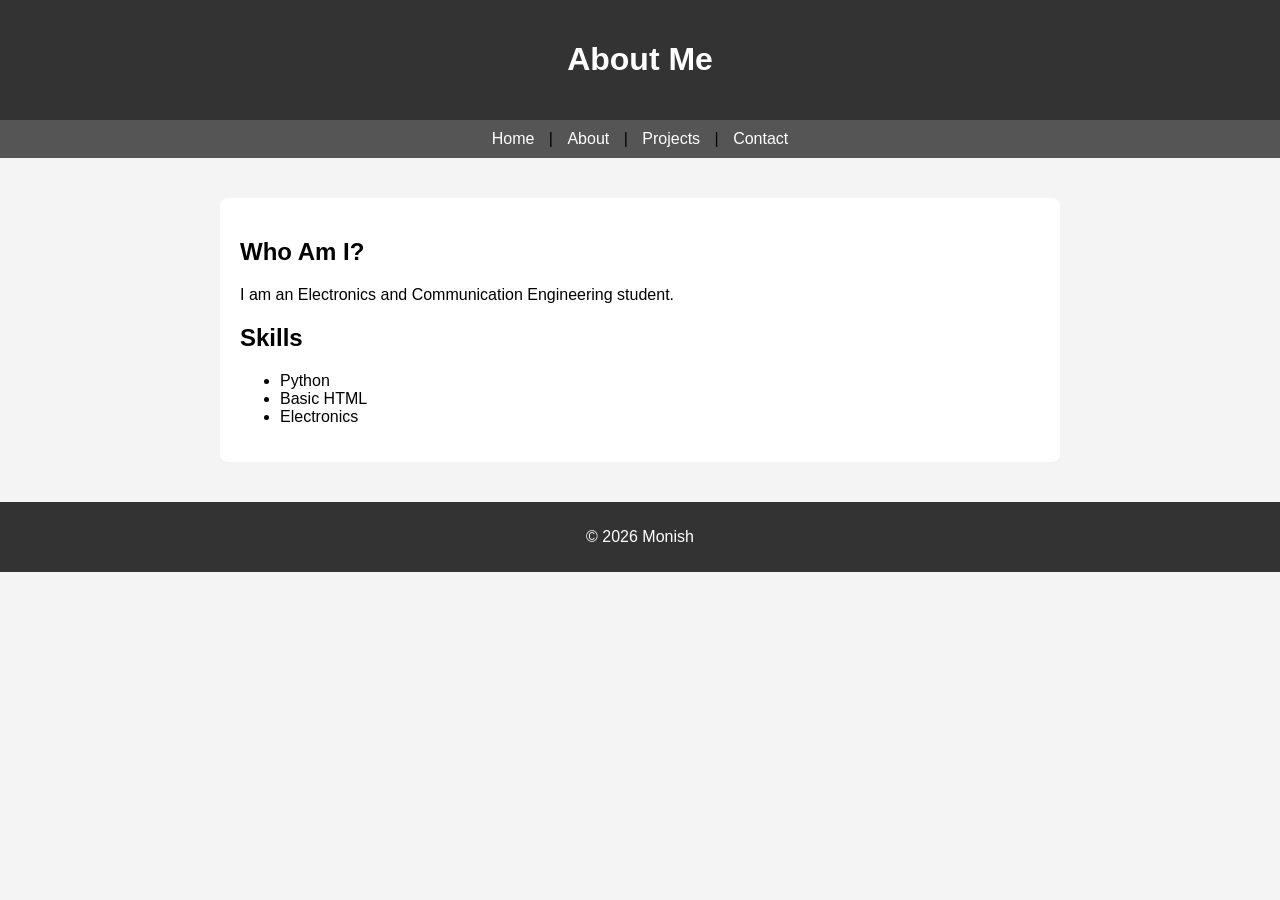
==== about.html @ de6acb5f "Add files via upload Initial portfolio website" ====
<!DOCTYPE html>
<html lang="en">
<head>
<meta charset="UTF-8">
<meta name="viewport" content="width=device-width, initial-scale=1.0">
<meta name="description" content="About Monish">
<title>About</title>
<link rel="stylesheet" href="style.css">
</head>

<body>

<header>
<h1>About Me</h1>
</header>

<nav aria-label="Main Navigation">
<a href="index.html">Home</a> |
<a href="about.html">About</a> |
<a href="projects.html">Projects</a> |
<a href="contact.html">Contact</a>
</nav>

<main>
<section>
<h2>Who Am I?</h2>
<p>I am an Electronics and Communication Engineering student.</p>

<h2>Skills</h2>
<ul>
<li>Python</li>
<li>Basic HTML</li>
<li>Electronics</li>
</ul>
</section>
</main>

<footer>
<p>© 2026 Monish</p>
</footer>

</body>
</html>
---- style.css ----
body {
    font-family: Arial, sans-serif;
    margin: 0;
    padding: 0;
    background-color: #f4f4f4;
}

header {
    background-color: #333;
    color: white;
    text-align: center;
    padding: 20px;
}

nav {
    background-color: #555;
    padding: 10px;
    text-align: center;
}

nav a {
    color: white;
    text-decoration: none;
    margin: 10px;
}

main {
    padding: 20px;
}

section {
    background-color: white;
    padding: 20px;
    margin: 20px auto;
    max-width: 800px;
    border-radius: 8px;
}

footer {
    background-color: #333;
    color: white;
    text-align: center;
    padding: 10px;
}

input, textarea {
    width: 100%;
    padding: 8px;
    margin-top: 5px;
}

button {
    padding: 10px 20px;
}
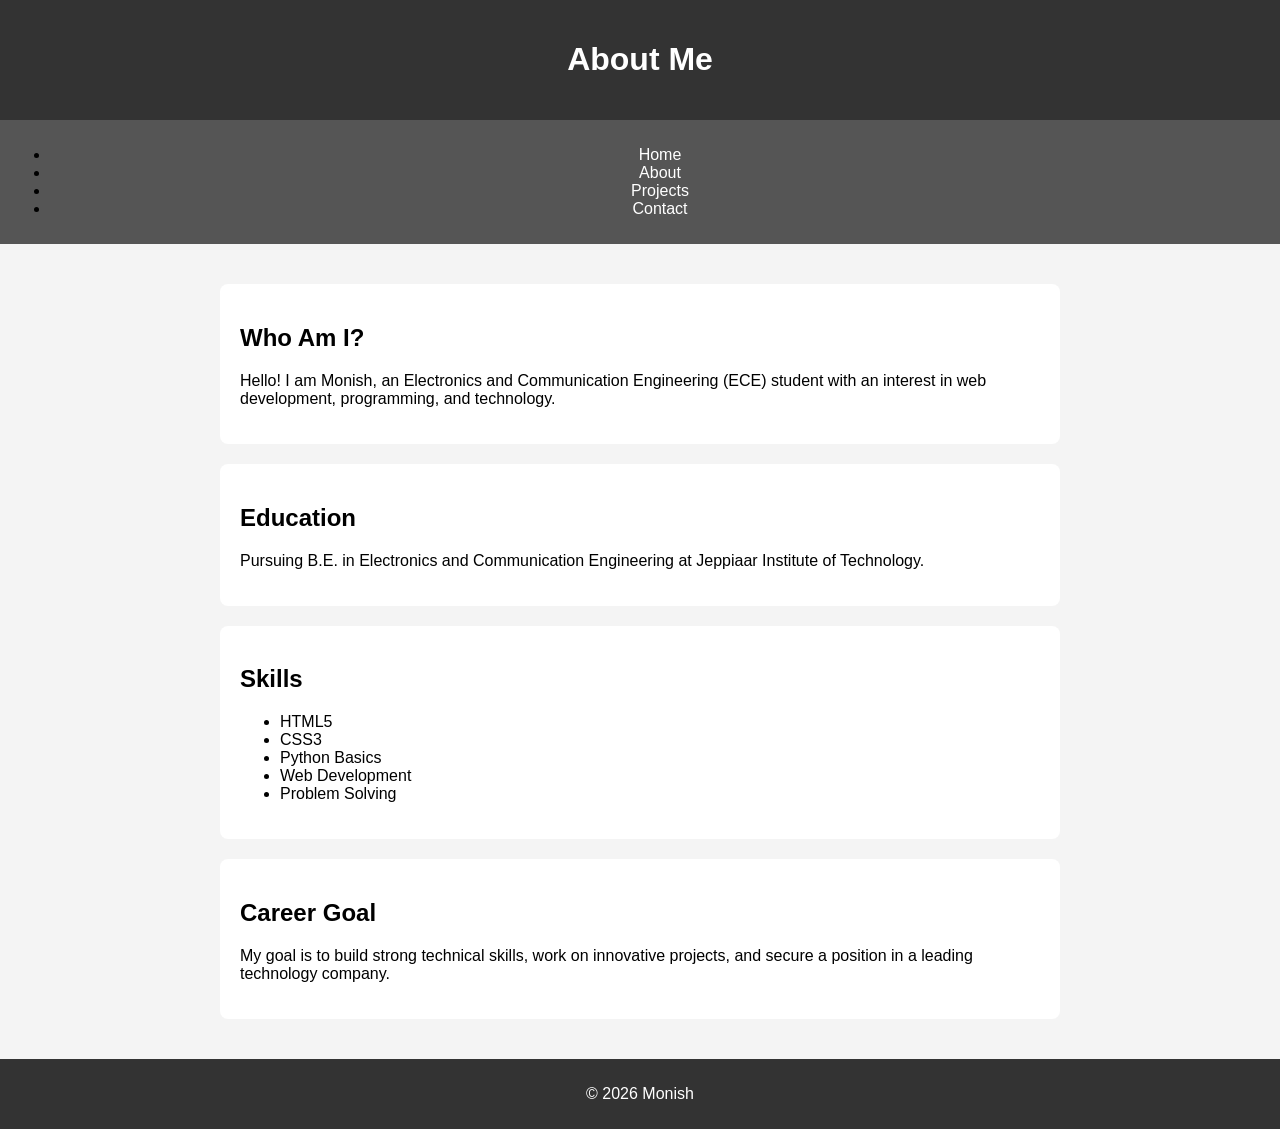
==== commit 0d5931d4: "Completed Task 2 - Advanced CSS3 & Responsive Design Updated the About page with additional sections" ====
--- a/about.html
+++ b/about.html
@@ -1,43 +1,72 @@
 <!DOCTYPE html>
 <html lang="en">
+
 <head>
-<meta charset="UTF-8">
-<meta name="viewport" content="width=device-width, initial-scale=1.0">
-<meta name="description" content="About Monish">
-<title>About</title>
-<link rel="stylesheet" href="style.css">
+    <meta charset="UTF-8">
+    <meta name="viewport" content="width=device-width, initial-scale=1.0">
+    <meta name="description" content="About Monish">
+    <title>About - Monish Portfolio</title>
+    <link rel="stylesheet" href="style.css">
 </head>
 
 <body>
 
-<header>
-<h1>About Me</h1>
-</header>
+    <header>
+        <h1>About Me</h1>
+    </header>
 
-<nav aria-label="Main Navigation">
-<a href="index.html">Home</a> |
-<a href="about.html">About</a> |
-<a href="projects.html">Projects</a> |
-<a href="contact.html">Contact</a>
-</nav>
+    <nav aria-label="Main Navigation">
+        <ul>
+            <li><a href="index.html">Home</a></li>
+            <li><a href="about.html">About</a></li>
+            <li><a href="projects.html">Projects</a></li>
+            <li><a href="contact.html">Contact</a></li>
+        </ul>
+    </nav>
 
-<main>
-<section>
-<h2>Who Am I?</h2>
-<p>I am an Electronics and Communication Engineering student.</p>
+    <main>
 
-<h2>Skills</h2>
-<ul>
-<li>Python</li>
-<li>Basic HTML</li>
-<li>Electronics</li>
-</ul>
-</section>
-</main>
+        <section>
+            <h2>Who Am I?</h2>
+            <p>
+                Hello! I am Monish, an Electronics and Communication Engineering (ECE)
+                student with an interest in web development, programming, and technology.
+            </p>
+        </section>
 
-<footer>
-<p>© 2026 Monish</p>
-</footer>
+        <section>
+            <h2>Education</h2>
+            <p>
+                Pursuing B.E. in Electronics and Communication Engineering at
+                Jeppiaar Institute of Technology.
+            </p>
+        </section>
+
+        <section>
+            <h2>Skills</h2>
+            <ul>
+                <li>HTML5</li>
+                <li>CSS3</li>
+                <li>Python Basics</li>
+                <li>Web Development</li>
+                <li>Problem Solving</li>
+            </ul>
+        </section>
+
+        <section>
+            <h2>Career Goal</h2>
+            <p>
+                My goal is to build strong technical skills, work on innovative projects,
+                and secure a position in a leading technology company.
+            </p>
+        </section>
+
+    </main>
+
+    <footer>
+        <p>© 2026 Monish</p>
+    </footer>
 
 </body>
-</html>+
+</html>
